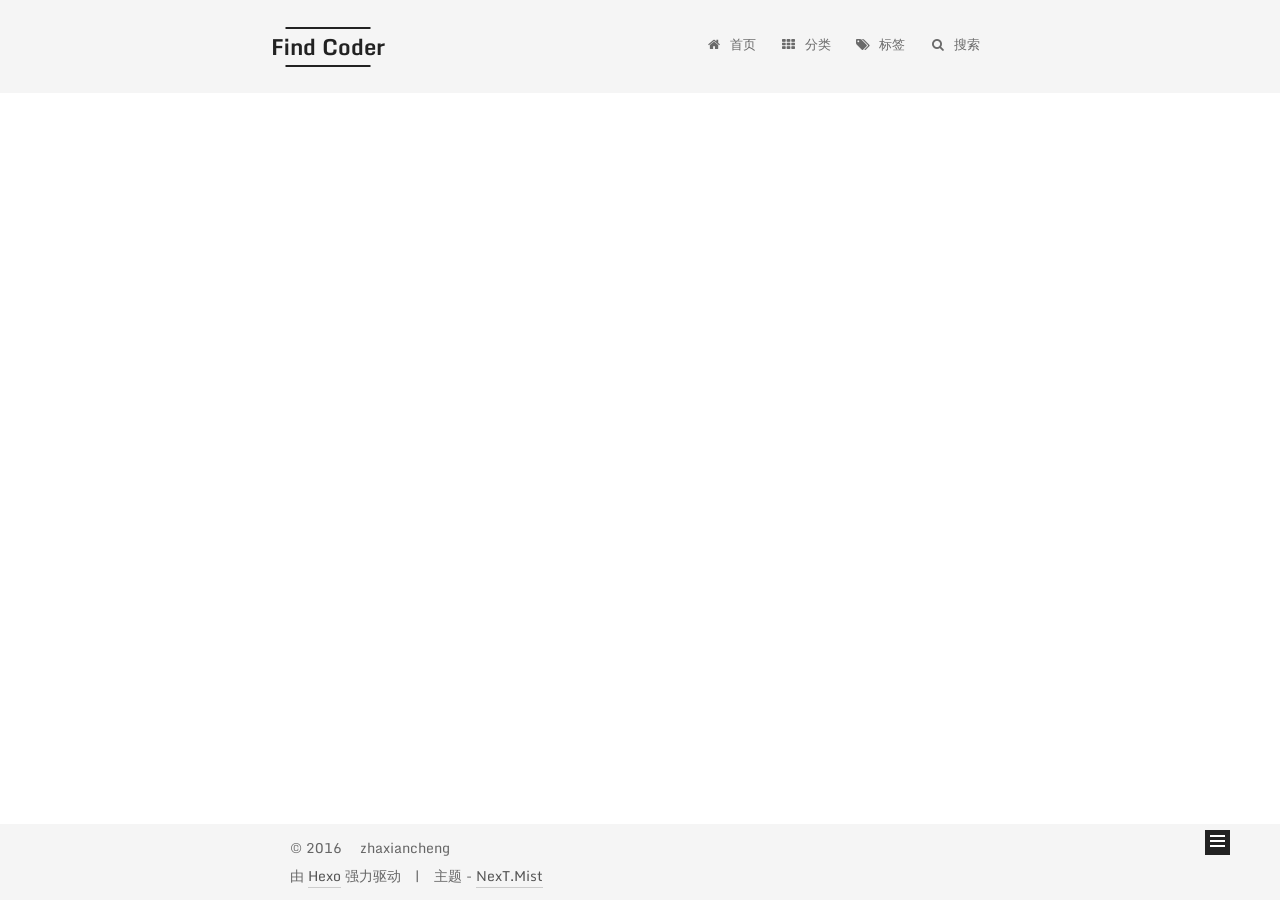
==== index.html @ 1c8a53e2 "Site updated: 2016-12-16 23:54:48" ====
<!doctype html>



  


<html class="theme-next mist use-motion" lang="zh-Hans">
<head>
  <meta charset="UTF-8"/>
<meta http-equiv="X-UA-Compatible" content="IE=edge" />
<meta name="viewport" content="width=device-width, initial-scale=1, maximum-scale=1"/>



<meta http-equiv="Cache-Control" content="no-transform" />
<meta http-equiv="Cache-Control" content="no-siteapp" />












  
  
  <link href="/lib/fancybox/source/jquery.fancybox.css?v=2.1.5" rel="stylesheet" type="text/css" />




  
  
  
  

  
    
    
  

  
    
      
    

    
  

  

  

  

  
    
    
    <link href="//fonts.googleapis.com/css?family=Monda:300,300italic,400,400italic,700,700italic|Roboto Slab:300,300italic,400,400italic,700,700italic&subset=latin,latin-ext" rel="stylesheet" type="text/css">
  






<link href="/lib/font-awesome/css/font-awesome.min.css?v=4.6.2" rel="stylesheet" type="text/css" />

<link href="/css/main.css?v=5.1.0" rel="stylesheet" type="text/css" />


  <meta name="keywords" content="Java, 技术博客,zhaxiancheng" />








  <link rel="shortcut icon" type="image/x-icon" href="/favicon.ico?v=5.1.0" />






<meta name="description" content="Java|Find Coder|技术栈|Java开发">
<meta property="og:type" content="website">
<meta property="og:title" content="Find Coder">
<meta property="og:url" content="http://zhaxiancheng.com/index.html">
<meta property="og:site_name" content="Find Coder">
<meta property="og:description" content="Java|Find Coder|技术栈|Java开发">
<meta name="twitter:card" content="summary">
<meta name="twitter:title" content="Find Coder">
<meta name="twitter:description" content="Java|Find Coder|技术栈|Java开发">



<script type="text/javascript" id="hexo.configurations">
  var NexT = window.NexT || {};
  var CONFIG = {
    root: '/',
    scheme: 'Mist',
    sidebar: {"position":"left","display":"post"},
    fancybox: true,
    motion: true,
    duoshuo: {
      userId: '0',
      author: '博主'
    },
    algolia: {
      applicationID: '',
      apiKey: '',
      indexName: '',
      hits: {"per_page":10},
      labels: {"input_placeholder":"Search for Posts","hits_empty":"We didn't find any results for the search: ${query}","hits_stats":"${hits} results found in ${time} ms"}
    }
  };
</script>







  <title> Find Coder </title>
</head>

<body itemscope itemtype="http://schema.org/WebPage" lang="zh-Hans">

  










  
  
    
  

  <div class="container one-collumn sidebar-position-left 
   page-home 
 ">
    <div class="headband"></div>

    <header id="header" class="header" itemscope itemtype="http://schema.org/WPHeader">
      <div class="header-inner"><div class="site-meta ">
  

  <div class="custom-logo-site-title">
    <a href="/"  class="brand" rel="start">
      <span class="logo-line-before"><i></i></span>
      <span class="site-title">Find Coder</span>
      <span class="logo-line-after"><i></i></span>
    </a>
  </div>
  <p class="site-subtitle"></p>
</div>

<div class="site-nav-toggle">
  <button>
    <span class="btn-bar"></span>
    <span class="btn-bar"></span>
    <span class="btn-bar"></span>
  </button>
</div>

<nav class="site-nav">
  

  
    <ul id="menu" class="menu">
      
        
        <li class="menu-item menu-item-home">
          <a href="/" rel="section">
            
              <i class="menu-item-icon fa fa-fw fa-home"></i> <br />
            
            首页
          </a>
        </li>
      
        
        <li class="menu-item menu-item-categories">
          <a href="/categories" rel="section">
            
              <i class="menu-item-icon fa fa-fw fa-th"></i> <br />
            
            分类
          </a>
        </li>
      
        
        <li class="menu-item menu-item-tags">
          <a href="/tags" rel="section">
            
              <i class="menu-item-icon fa fa-fw fa-tags"></i> <br />
            
            标签
          </a>
        </li>
      

      
        <li class="menu-item menu-item-search">
          
            <a href="javascript:;" class="popup-trigger">
          
            
              <i class="menu-item-icon fa fa-search fa-fw"></i> <br />
            
            搜索
          </a>
        </li>
      
    </ul>
  

  
    <div class="site-search">
      
  <div class="popup">
 <span class="search-icon fa fa-search"></span>
 <input type="text" id="local-search-input">
 <div id="local-search-result"></div>
 <span class="popup-btn-close">close</span>
</div>


    </div>
  
</nav>



 </div>
    </header>

    <main id="main" class="main">
      <div class="main-inner">
        <div class="content-wrap">
          <div id="content" class="content">
            
  <section id="posts" class="posts-expand">
    
      

  

  
  
  

  <article class="post post-type-normal " itemscope itemtype="http://schema.org/Article">
  <link itemprop="mainEntityOfPage" href="http://zhaxiancheng.com/2016/12/16/zookeeper实现和原理/">

  <span style="display:none" itemprop="author" itemscope itemtype="http://schema.org/Person">
    <meta itemprop="name" content="zhaxiancheng">
    <meta itemprop="description" content="">
    <meta itemprop="image" content="http://oht2mpr6s.bkt.clouddn.com/image/myself.png">
  </span>

  <span style="display:none" itemprop="publisher" itemscope itemtype="http://schema.org/Organization">
    <meta itemprop="name" content="Find Coder">
    <span style="display:none" itemprop="logo" itemscope itemtype="http://schema.org/ImageObject">
      <img style="display:none;" itemprop="url image" alt="Find Coder" src="">
    </span>
  </span>

    
      <header class="post-header">

        
        
          <h1 class="post-title" itemprop="name headline">
            
            
              
                
                <a class="post-title-link" href="/2016/12/16/zookeeper实现和原理/" itemprop="url">
                  zookeeper实现和原理
                </a>
              
            
          </h1>
        

        <div class="post-meta">
          <span class="post-time">
            
              <span class="post-meta-item-icon">
                <i class="fa fa-calendar-o"></i>
              </span>
              <span class="post-meta-item-text">发表于</span>
              <time title="Post created" itemprop="dateCreated datePublished" datetime="2016-12-16T16:12:44+08:00">
                2016-12-16
              </time>
            

            

            
          </span>

          
            <span class="post-category" >
              <span class="post-meta-divider">|</span>
              <span class="post-meta-item-icon">
                <i class="fa fa-folder-o"></i>
              </span>
              <span class="post-meta-item-text">分类于</span>
              
                <span itemprop="about" itemscope itemtype="http://schema.org/Thing">
                  <a href="/categories/Zookeeper/" itemprop="url" rel="index">
                    <span itemprop="name">Zookeeper</span>
                  </a>
                </span>

                
                
              
            </span>
          

          
            
              <span class="post-comments-count">
                <span class="post-meta-divider">|</span>
                <a href="/2016/12/16/zookeeper实现和原理/#comments" itemprop="discussionUrl">
                  <span class="post-comments-count ds-thread-count" data-thread-key="2016/12/16/zookeeper实现和原理/" itemprop="commentCount"></span>
                </a>
              </span>
            
          

          

          
          

          

          

        </div>
      </header>
    


    <div class="post-body" itemprop="articleBody">

      
      

      
        
          <font color='#9D9D9D' >分布式应用管理技术</font>
          <!--noindex-->
          <div class="post-more-link text-center">
            <a class="btn" href="/2016/12/16/zookeeper实现和原理/">
              阅读全文 &raquo;
            </a>
          </div>
          <!--/noindex-->
        
      
    </div>

    <div>
      
    </div>

    <div>
      
    </div>


    <footer class="post-footer">
      

      

      
      
        <div class="post-eof"></div>
      
    </footer>
  </article>


    
      

  

  
  
  

  <article class="post post-type-normal " itemscope itemtype="http://schema.org/Article">
  <link itemprop="mainEntityOfPage" href="http://zhaxiancheng.com/2016/12/15/个人技术栈/">

  <span style="display:none" itemprop="author" itemscope itemtype="http://schema.org/Person">
    <meta itemprop="name" content="zhaxiancheng">
    <meta itemprop="description" content="">
    <meta itemprop="image" content="http://oht2mpr6s.bkt.clouddn.com/image/myself.png">
  </span>

  <span style="display:none" itemprop="publisher" itemscope itemtype="http://schema.org/Organization">
    <meta itemprop="name" content="Find Coder">
    <span style="display:none" itemprop="logo" itemscope itemtype="http://schema.org/ImageObject">
      <img style="display:none;" itemprop="url image" alt="Find Coder" src="">
    </span>
  </span>

    
      <header class="post-header">

        
        
          <h1 class="post-title" itemprop="name headline">
            
            
              
                
                <a class="post-title-link" href="/2016/12/15/个人技术栈/" itemprop="url">
                  个人技术栈
                </a>
              
            
          </h1>
        

        <div class="post-meta">
          <span class="post-time">
            
              <span class="post-meta-item-icon">
                <i class="fa fa-calendar-o"></i>
              </span>
              <span class="post-meta-item-text">发表于</span>
              <time title="Post created" itemprop="dateCreated datePublished" datetime="2016-12-15T14:07:15+08:00">
                2016-12-15
              </time>
            

            

            
          </span>

          
            <span class="post-category" >
              <span class="post-meta-divider">|</span>
              <span class="post-meta-item-icon">
                <i class="fa fa-folder-o"></i>
              </span>
              <span class="post-meta-item-text">分类于</span>
              
                <span itemprop="about" itemscope itemtype="http://schema.org/Thing">
                  <a href="/categories/Java/" itemprop="url" rel="index">
                    <span itemprop="name">Java</span>
                  </a>
                </span>

                
                
              
            </span>
          

          
            
              <span class="post-comments-count">
                <span class="post-meta-divider">|</span>
                <a href="/2016/12/15/个人技术栈/#comments" itemprop="discussionUrl">
                  <span class="post-comments-count ds-thread-count" data-thread-key="2016/12/15/个人技术栈/" itemprop="commentCount"></span>
                </a>
              </span>
            
          

          

          
          

          

          

        </div>
      </header>
    


    <div class="post-body" itemprop="articleBody">

      
      

      
        
          <font color='#9D9D9D' >Java开发学习成长之路</font>
          <!--noindex-->
          <div class="post-more-link text-center">
            <a class="btn" href="/2016/12/15/个人技术栈/">
              阅读全文 &raquo;
            </a>
          </div>
          <!--/noindex-->
        
      
    </div>

    <div>
      
    </div>

    <div>
      
    </div>


    <footer class="post-footer">
      

      

      
      
        <div class="post-eof"></div>
      
    </footer>
  </article>


    
  </section>

  


          </div>
          


          

        </div>
        
          
  
  <div class="sidebar-toggle">
    <div class="sidebar-toggle-line-wrap">
      <span class="sidebar-toggle-line sidebar-toggle-line-first"></span>
      <span class="sidebar-toggle-line sidebar-toggle-line-middle"></span>
      <span class="sidebar-toggle-line sidebar-toggle-line-last"></span>
    </div>
  </div>

  <aside id="sidebar" class="sidebar">
    <div class="sidebar-inner">

      

      

      <section class="site-overview sidebar-panel sidebar-panel-active">
        <div class="site-author motion-element" itemprop="author" itemscope itemtype="http://schema.org/Person">
          <img class="site-author-image" itemprop="image"
               src="http://oht2mpr6s.bkt.clouddn.com/image/myself.png"
               alt="zhaxiancheng" />
          <p class="site-author-name" itemprop="name">zhaxiancheng</p>
          <p class="site-description motion-element" itemprop="description">Java|Find Coder|技术栈|Java开发</p>
        </div>
        <nav class="site-state motion-element">
          <div class="site-state-item site-state-posts">
            <a href="/">
              <span class="site-state-item-count">2</span>
              <span class="site-state-item-name">日志</span>
            </a>
          </div>

          
            <div class="site-state-item site-state-categories">
              <a href="/categories">
                <span class="site-state-item-count">2</span>
                <span class="site-state-item-name">分类</span>
              </a>
            </div>
          

          
            <div class="site-state-item site-state-tags">
              <a href="/tags">
                <span class="site-state-item-count">2</span>
                <span class="site-state-item-name">标签</span>
              </a>
            </div>
          

        </nav>

        

        <div class="links-of-author motion-element">
          
            
              <span class="links-of-author-item">
                <a href="https://github.com/" target="_blank" title="GitHub">
                  
                    <i class="fa fa-fw fa-github"></i>
                  
                  GitHub
                </a>
              </span>
            
              <span class="links-of-author-item">
                <a href="https://twitter.com/" target="_blank" title="Twitter">
                  
                    <i class="fa fa-fw fa-twitter"></i>
                  
                  Twitter
                </a>
              </span>
            
              <span class="links-of-author-item">
                <a href="http://weibo.com/" target="_blank" title="微博">
                  
                    <i class="fa fa-fw fa-globe"></i>
                  
                  微博
                </a>
              </span>
            
              <span class="links-of-author-item">
                <a href="http://www.zhihu.com" target="_blank" title="知乎">
                  
                    <i class="fa fa-fw fa-globe"></i>
                  
                  知乎
                </a>
              </span>
            
              <span class="links-of-author-item">
                <a href="http://www.zhibo8.cc/" target="_blank" title="直播吧">
                  
                    <i class="fa fa-fw fa-globe"></i>
                  
                  直播吧
                </a>
              </span>
            
          
        </div>

        
        

        
        
          <div class="links-of-blogroll motion-element links-of-blogroll-inline">
            <div class="links-of-blogroll-title">
              <i class="fa  fa-fw fa-globe"></i>
              友情链接
            </div>
            <ul class="links-of-blogroll-list">
              
                <li class="links-of-blogroll-item">
                  <a href="http://jm.taobao.org" title="淘宝中间件" target="_blank">淘宝中间件</a>
                </li>
              
                <li class="links-of-blogroll-item">
                  <a href="http://dubbo.io/User+Guide-zh.htm" title="dubbo中文手册" target="_blank">dubbo中文手册</a>
                </li>
              
                <li class="links-of-blogroll-item">
                  <a href="http://jinnianshilongnian.iteye.com/" title="开涛的博客" target="_blank">开涛的博客</a>
                </li>
              
                <li class="links-of-blogroll-item">
                  <a href="https://my.oschina.net/u/3088210" title="我的开源中国" target="_blank">我的开源中国</a>
                </li>
              
                <li class="links-of-blogroll-item">
                  <a href="https://timyang.net/" title="Tim杨" target="_blank">Tim杨</a>
                </li>
              
                <li class="links-of-blogroll-item">
                  <a href="http://shiyanjun.cn/" title="简单之美" target="_blank">简单之美</a>
                </li>
              
                <li class="links-of-blogroll-item">
                  <a href="https://github.com/zhaxiancheng" title="我的GitHub" target="_blank">我的GitHub</a>
                </li>
              
                <li class="links-of-blogroll-item">
                  <a href="http://le.im/" title="边老司机" target="_blank">边老司机</a>
                </li>
              
            </ul>
          </div>
        

        


      </section>

      

    </div>
  </aside>


        
      </div>
    </main>

    <footer id="footer" class="footer">
      <div class="footer-inner">
        <div class="copyright" >
  
  &copy; 
  <span itemprop="copyrightYear">2016</span>
  <span class="with-love">
    <i class="fa fa-"></i>
  </span>
  <span class="author" itemprop="copyrightHolder">zhaxiancheng</span>
</div>


<div class="powered-by">
  由 <a class="theme-link" href="https://hexo.io">Hexo</a> 强力驱动
</div>

<div class="theme-info">
  主题 -
  <a class="theme-link" href="https://github.com/iissnan/hexo-theme-next">
    NexT.Mist
  </a>
</div>


        

        
      </div>
    </footer>

    <div class="back-to-top">
      <i class="fa fa-arrow-up"></i>
    </div>
  </div>

  

<script type="text/javascript">
  if (Object.prototype.toString.call(window.Promise) !== '[object Function]') {
    window.Promise = null;
  }
</script>









  



  
  <script type="text/javascript" src="/lib/jquery/index.js?v=2.1.3"></script>

  
  <script type="text/javascript" src="/lib/fastclick/lib/fastclick.min.js?v=1.0.6"></script>

  
  <script type="text/javascript" src="/lib/jquery_lazyload/jquery.lazyload.js?v=1.9.7"></script>

  
  <script type="text/javascript" src="/lib/velocity/velocity.min.js?v=1.2.1"></script>

  
  <script type="text/javascript" src="/lib/velocity/velocity.ui.min.js?v=1.2.1"></script>

  
  <script type="text/javascript" src="/lib/fancybox/source/jquery.fancybox.pack.js?v=2.1.5"></script>


  


  <script type="text/javascript" src="/js/src/utils.js?v=5.1.0"></script>

  <script type="text/javascript" src="/js/src/motion.js?v=5.1.0"></script>



  
  

  

  


  <script type="text/javascript" src="/js/src/bootstrap.js?v=5.1.0"></script>



  

  
    
  

  <script type="text/javascript">
    var duoshuoQuery = {short_name:"zhaxiancheng"};
    (function() {
      var ds = document.createElement('script');
      ds.type = 'text/javascript';ds.async = true;
      ds.id = 'duoshuo-script';
      ds.src = (document.location.protocol == 'https:' ? 'https:' : 'http:') + '//static.duoshuo.com/embed.js';
      ds.charset = 'UTF-8';
      (document.getElementsByTagName('head')[0]
      || document.getElementsByTagName('body')[0]).appendChild(ds);
    })();
  </script>

  
    
    
    <script src="/lib/ua-parser-js/dist/ua-parser.min.js?v=0.7.9"></script>
    <script src="/js/src/hook-duoshuo.js"></script>
  








  
  
  <script type="text/javascript">
    // Popup Window;
    var isfetched = false;
    // Search DB path;
    var search_path = "search.xml";
    if (search_path.length == 0) {
      search_path = "search.xml";
    }
    var path = "/" + search_path;
    // monitor main search box;

    function proceedsearch() {
      $("body").append('<div class="popoverlay">').css('overflow', 'hidden');
      $('.popup').toggle();
    }
    // search function;
    var searchFunc = function(path, search_id, content_id) {
      'use strict';
      $.ajax({
        url: path,
        dataType: "xml",
        async: true,
        success: function( xmlResponse ) {
          // get the contents from search data
          isfetched = true;
          $('.popup').detach().appendTo('.header-inner');
          var datas = $( "entry", xmlResponse ).map(function() {
            return {
              title: $( "title", this ).text(),
              content: $("content",this).text(),
              url: $( "url" , this).text()
            };
          }).get();
          var $input = document.getElementById(search_id);
          var $resultContent = document.getElementById(content_id);
          $input.addEventListener('input', function(){
            var matchcounts = 0;
            var str='<ul class=\"search-result-list\">';
            var keywords = this.value.trim().toLowerCase().split(/[\s\-]+/);
            $resultContent.innerHTML = "";
            if (this.value.trim().length > 1) {
              // perform local searching
              datas.forEach(function(data) {
                var isMatch = false;
                var content_index = [];
                var data_title = data.title.trim().toLowerCase();
                var data_content = data.content.trim().replace(/<[^>]+>/g,"").toLowerCase();
                var data_url = decodeURIComponent(data.url);
                var index_title = -1;
                var index_content = -1;
                var first_occur = -1;
                // only match artiles with not empty titles and contents
                if(data_title != '') {
                  keywords.forEach(function(keyword, i) {
                    index_title = data_title.indexOf(keyword);
                    index_content = data_content.indexOf(keyword);
                    if( index_title >= 0 || index_content >= 0 ){
                      isMatch = true;
                      if (i == 0) {
                        first_occur = index_content;
                      }
                    }

                  });
                }
                // show search results
                if (isMatch) {
                  matchcounts += 1;
                  str += "<li><a href='"+ data_url +"' class='search-result-title'>"+ data_title +"</a>";
                  var content = data.content.trim().replace(/<[^>]+>/g,"");
                  if (first_occur >= 0) {
                    // cut out 100 characters
                    var start = first_occur - 20;
                    var end = first_occur + 80;
                    if(start < 0){
                      start = 0;
                    }
                    if(start == 0){
                      end = 50;
                    }
                    if(end > content.length){
                      end = content.length;
                    }
                    var match_content = content.substring(start, end);
                    // highlight all keywords
                    keywords.forEach(function(keyword){
                      var regS = new RegExp(keyword, "gi");
                      match_content = match_content.replace(regS, "<b class=\"search-keyword\">"+keyword+"</b>");
                    });

                    str += "<p class=\"search-result\">" + match_content +"...</p>"
                  }
                  str += "</li>";
                }
              })};
            str += "</ul>";
            if (matchcounts == 0) { str = '<div id="no-result"><i class="fa fa-frown-o fa-5x" /></div>' }
            if (keywords == "") { str = '<div id="no-result"><i class="fa fa-search fa-5x" /></div>' }
            $resultContent.innerHTML = str;
          });
          proceedsearch();
        }
      });}

    // handle and trigger popup window;
    $('.popup-trigger').click(function(e) {
      e.stopPropagation();
      if (isfetched == false) {
        searchFunc(path, 'local-search-input', 'local-search-result');
      } else {
        proceedsearch();
      };
    });

    $('.popup-btn-close').click(function(e){
      $('.popup').hide();
      $(".popoverlay").remove();
      $('body').css('overflow', '');
    });
    $('.popup').click(function(e){
      e.stopPropagation();
    });
  </script>


  

  

  

  


</body>
</html>
---- css/main.css ----
/* normalize.css v3.0.2 | MIT License | git.io/normalize */
html {
  font-family: sans-serif; /* 1 */
  -ms-text-size-adjust: 100%; /* 2 */
  -webkit-text-size-adjust: 100%; /* 2 */
}
body {
  margin: 0;
}
article,
aside,
details,
figcaption,
figure,
footer,
header,
hgroup,
main,
menu,
nav,
section,
summary {
  display: block;
}
audio,
canvas,
progress,
video {
  display: inline-block; /* 1 */
  vertical-align: baseline; /* 2 */
}
audio:not([controls]) {
  display: none;
  height: 0;
}
[hidden],
template {
  display: none;
}
a {
  background-color: transparent;
}
a:active,
a:hover {
  outline: 0;
}
abbr[title] {
  border-bottom: 1px dotted;
}
b,
strong {
  font-weight: bold;
}
dfn {
  font-style: italic;
}
h1 {
  font-size: 2em;
  margin: 0.67em 0;
}
mark {
  background: #ff0;
  color: #000;
}
small {
  font-size: 80%;
}
sub,
sup {
  font-size: 75%;
  line-height: 0;
  position: relative;
  vertical-align: baseline;
}
sup {
  top: -0.5em;
}
sub {
  bottom: -0.25em;
}
img {
  border: 0;
}
svg:not(:root) {
  overflow: hidden;
}
figure {
  margin: 1em 40px;
}
hr {
  -moz-box-sizing: content-box;
  box-sizing: content-box;
  height: 0;
}
pre {
  overflow: auto;
}
code,
kbd,
pre,
samp {
  font-family: monospace, monospace;
  font-size: 1em;
}
button,
input,
optgroup,
select,
textarea {
  color: inherit; /* 1 */
  font: inherit; /* 2 */
  margin: 0; /* 3 */
}
button {
  overflow: visible;
}
button,
select {
  text-transform: none;
}
button,
html input[type="button"],
input[type="reset"],
input[type="submit"] {
  -webkit-appearance: button; /* 2 */
  cursor: pointer; /* 3 */
}
button[disabled],
html input[disabled] {
  cursor: default;
}
button::-moz-focus-inner,
input::-moz-focus-inner {
  border: 0;
  padding: 0;
}
input {
  line-height: normal;
}
input[type="checkbox"],
input[type="radio"] {
  box-sizing: border-box; /* 1 */
  padding: 0; /* 2 */
}
input[type="number"]::-webkit-inner-spin-button,
input[type="number"]::-webkit-outer-spin-button {
  height: auto;
}
input[type="search"] {
  -webkit-appearance: textfield; /* 1 */
  -moz-box-sizing: content-box;
  -webkit-box-sizing: content-box; /* 2 */
  box-sizing: content-box;
}
input[type="search"]::-webkit-search-cancel-button,
input[type="search"]::-webkit-search-decoration {
  -webkit-appearance: none;
}
fieldset {
  border: 1px solid #c0c0c0;
  margin: 0 2px;
  padding: 0.35em 0.625em 0.75em;
}
legend {
  border: 0; /* 1 */
  padding: 0; /* 2 */
}
textarea {
  overflow: auto;
}
optgroup {
  font-weight: bold;
}
table {
  border-collapse: collapse;
  border-spacing: 0;
}
td,
th {
  padding: 0;
}
::selection {
  background: #262a30;
  color: #fff;
}
body {
  position: relative;
  font-family: 'Monda', "PingFang SC", "Microsoft YaHei", sans-serif;
  font-size: 14px;
  line-height: 2;
  color: #555;
  background: #fff;
}
@media (max-width: 767px) {
  body {
    padding-right: 0 !important;
  }
}
@media (min-width: 768px) and (max-width: 991px) {
  body {
    padding-right: 0 !important;
  }
}
@media (min-width: 1600px) {
  body {
    font-size: 16px;
  }
}
h1,
h2,
h3,
h4,
h5,
h6 {
  margin: 0;
  padding: 0;
  font-weight: bold;
  line-height: 1.5;
  font-family: 'Roboto Slab', 'Monda', "PingFang SC", "Microsoft YaHei", sans-serif;
}
h2,
h3,
h4,
h5,
h6 {
  margin: 20px 0 15px;
}
h1 {
  font-size: 24px;
}
@media (max-width: 767px) {
  h1 {
    font-size: 20px;
  }
}
h2 {
  font-size: 22px;
}
@media (max-width: 767px) {
  h2 {
    font-size: 18px;
  }
}
h3 {
  font-size: 20px;
}
@media (max-width: 767px) {
  h3 {
    font-size: 16px;
  }
}
h4 {
  font-size: 18px;
}
@media (max-width: 767px) {
  h4 {
    font-size: 14px;
  }
}
h5 {
  font-size: 16px;
}
@media (max-width: 767px) {
  h5 {
    font-size: 12px;
  }
}
h6 {
  font-size: 14px;
}
@media (max-width: 767px) {
  h6 {
    font-size: 10px;
  }
}
p {
  margin: 0 0 25px 0;
}
a {
  color: #555;
  text-decoration: none;
  border-bottom: 1px solid #999;
  word-wrap: break-word;
}
a:hover {
  color: #222;
  border-bottom-color: #222;
}
ul {
  list-style: none;
}
blockquote {
  margin: 0;
  padding: 0;
}
img {
  display: block;
  margin: auto;
  max-width: 100%;
  height: auto;
}
hr {
  margin: 40px 0;
  height: 3px;
  border: none;
  background-color: #ddd;
  background-image: repeating-linear-gradient(-45deg, #fff, #fff 4px, transparent 4px, transparent 8px);
}
blockquote {
  padding: 0 15px;
  color: #666;
  border-left: 4px solid #ddd;
}
blockquote cite::before {
  content: "-";
  padding: 0 5px;
}
dt {
  font-weight: 700;
}
dd {
  margin: 0;
  padding: 0;
}
.text-left {
  text-align: left;
}
.text-center {
  text-align: center;
}
.text-right {
  text-align: right;
}
.text-justify {
  text-align: justify;
}
.text-nowrap {
  white-space: nowrap;
}
.text-lowercase {
  text-transform: lowercase;
}
.text-uppercase {
  text-transform: uppercase;
}
.text-capitalize {
  text-transform: capitalize;
}
.center-block {
  display: block;
  margin-left: auto;
  margin-right: auto;
}
.clearfix:before,
.clearfix:after {
  content: " ";
  display: table;
}
.clearfix:after {
  clear: both;
}
.pullquote {
  width: 45%;
}
.pullquote.left {
  float: left;
  margin-left: 5px;
  margin-right: 10px;
}
.pullquote.right {
  float: right;
  margin-left: 10px;
  margin-right: 5px;
}
.affix.affix.affix {
  position: fixed;
}
.translation {
  margin-top: -20px;
  font-size: 14px;
  color: #999;
}
.scrollbar-measure {
  width: 100px;
  height: 100px;
  overflow: scroll;
  position: absolute;
  top: -9999px;
}
.use-motion .motion-element {
  opacity: 0;
}
#local-search-input {
  padding: 3px;
  border: none;
  text-indent: 14px;
  border-radius: 0;
  width: 140px;
  outline: none;
  border-bottom: 1px solid #999;
  background: inherit;
  opacity: 0.5;
}
#local-search-input:focus {
  opacity: 1;
}
.search-icon {
  position: absolute;
  top: 9px;
}
table {
  margin: 20px 0;
  width: 100%;
  border-collapse: collapse;
  border-spacing: 0;
  border: 1px solid #ddd;
  font-size: 14px;
  table-layout: fixed;
  word-wrap: break-all;
}
table>tbody>tr:nth-of-type(odd) {
  background-color: #f9f9f9;
}
table>tbody>tr:hover {
  background-color: #f5f5f5;
}
caption,
th,
td {
  padding: 8px;
  text-align: left;
  vertical-align: middle;
  font-weight: normal;
}
th,
td {
  border-bottom: 3px solid #ddd;
  border-right: 1px solid #eee;
}
th {
  padding-bottom: 10px;
  font-weight: 700;
}
td {
  border-bottom-width: 1px;
}
html,
body {
  height: 100%;
}
.container {
  position: relative;
  min-height: 100%;
}
.header-inner {
  margin: 0 auto;
  padding: 100px 0 70px;
  width: 700px;
}
@media (min-width: 1600px) {
  .container .header-inner {
    width: 900px;
  }
}
.main {
  padding-bottom: 150px;
}
.main-inner {
  margin: 0 auto;
  width: 700px;
}
@media (min-width: 1600px) {
  .container .main-inner {
    width: 900px;
  }
}
.footer {
  position: absolute;
  left: 0;
  bottom: 0;
  width: 100%;
  min-height: 50px;
}
.footer-inner {
  box-sizing: border-box;
  margin: 20px auto;
  width: 700px;
}
@media (min-width: 1600px) {
  .container .footer-inner {
    width: 900px;
  }
}
pre,
.highlight {
  overflow: auto;
  margin: 20px 0;
  padding: 0;
  font-size: 13px;
  color: #ccc;
  background: #2d2d2d;
  line-height: 1.6;
}
pre,
code {
  font-family: consolas, Menlo, "PingFang SC", "Microsoft YaHei", monospace;
}
code {
  padding: 2px 4px;
  word-wrap: break-word;
  color: #ccc;
  background: #2d2d2d;
  border-radius: 3px;
  font-size: 13px;
}
pre code {
  padding: 0;
  color: #ccc;
  background: none;
  text-shadow: none;
}
.highlight {
  border-radius: 1px;
}
.highlight pre {
  border: none;
  margin: 0;
  padding: 10px 0;
}
.highlight table {
  margin: 0;
  width: auto;
  border: none;
}
.highlight td {
  border: none;
  padding: 0;
}
.highlight figcaption {
  font-size: 1em;
  color: #ccc;
  line-height: 1em;
  margin-bottom: 1em;
}
.highlight figcaption:before,
.highlight figcaption:after {
  content: " ";
  display: table;
}
.highlight figcaption:after {
  clear: both;
}
.highlight figcaption a {
  float: right;
  color: #ccc;
}
.highlight figcaption a:hover {
  border-bottom-color: #ccc;
}
.highlight .gutter pre {
  padding-left: 10px;
  padding-right: 10px;
  color: #999;
  text-align: right;
  background-color: #1b1b1b;
}
.highlight .code pre {
  padding-left: 10px;
  padding-right: 10px;
  background-color: #2d2d2d;
}
.highlight .line {
  height: 20px;
}
.gutter {
  -webkit-user-select: none;
  -moz-user-select: none;
  -ms-user-select: none;
  user-select: none;
}
.gist table {
  width: auto;
}
.gist table td {
  border: none;
}
pre .deletion {
  background: #008000;
}
pre .addition {
  background: #800000;
}
pre .meta {
  color: #c9c;
}
pre .comment {
  color: #999;
}
pre .variable,
pre .attribute,
pre .tag,
pre .regexp,
pre .ruby .constant,
pre .xml .tag .title,
pre .xml .pi,
pre .xml .doctype,
pre .html .doctype,
pre .css .id,
pre .css .class,
pre .css .pseudo {
  color: #f2777a;
}
pre .number,
pre .preprocessor,
pre .built_in,
pre .literal,
pre .params,
pre .constant,
pre .command {
  color: #f99157;
}
pre .ruby .class .title,
pre .css .rules .attribute,
pre .string,
pre .value,
pre .inheritance,
pre .header,
pre .ruby .symbol,
pre .xml .cdata,
pre .special,
pre .number,
pre .formula {
  color: #9c9;
}
pre .title,
pre .css .hexcolor {
  color: #6cc;
}
pre .function,
pre .python .decorator,
pre .python .title,
pre .ruby .function .title,
pre .ruby .title .keyword,
pre .perl .sub,
pre .javascript .title,
pre .coffeescript .title {
  color: #69c;
}
pre .keyword,
pre .javascript .function {
  color: #c9c;
}
.full-image.full-image.full-image {
  border: none;
  max-width: 100%;
  width: auto;
  margin: 20px auto;
}
@media (min-width: 992px) {
  .full-image.full-image.full-image {
    max-width: none;
    width: 126%;
    margin: 0 -13%;
  }
}
.blockquote-center,
.page-home .post-type-quote blockquote,
.page-post-detail .post-type-quote blockquote {
  position: relative;
  margin: 40px 0;
  padding: 0;
  border-left: none;
  text-align: center;
}
.blockquote-center::before,
.page-home .post-type-quote blockquote::before,
.page-post-detail .post-type-quote blockquote::before,
.blockquote-center::after,
.page-home .post-type-quote blockquote::after,
.page-post-detail .post-type-quote blockquote::after {
  position: absolute;
  content: ' ';
  display: block;
  width: 100%;
  height: 24px;
  opacity: 0.2;
  background-repeat: no-repeat;
  background-position: 0 -6px;
  background-size: 22px 22px;
}
.blockquote-center::before,
.page-home .post-type-quote blockquote::before,
.page-post-detail .post-type-quote blockquote::before {
  top: -20px;
  background-image: url("../images/quote-l.svg");
  border-top: 1px solid #ccc;
}
.blockquote-center::after,
.page-home .post-type-quote blockquote::after,
.page-post-detail .post-type-quote blockquote::after {
  bottom: -20px;
  background-image: url("../images/quote-r.svg");
  border-bottom: 1px solid #ccc;
  background-position: 100% 8px;
}
.blockquote-center p,
.page-home .post-type-quote blockquote p,
.page-post-detail .post-type-quote blockquote p,
.blockquote-center div,
.page-home .post-type-quote blockquote div,
.page-post-detail .post-type-quote blockquote div {
  text-align: center;
}
.post .post-body .group-picture img {
  box-sizing: border-box;
  padding: 0 3px;
  border: none;
}
.post .group-picture-row {
  overflow: hidden;
  margin-top: 6px;
}
.post .group-picture-row:first-child {
  margin-top: 0;
}
.post .group-picture-column {
  float: left;
}
.page-post-detail .post-body .group-picture-column {
  float: none;
  margin-top: 10px;
  width: auto !important;
}
.page-post-detail .post-body .group-picture-column img {
  margin: 0 auto;
}
.page-archive .group-picture-container {
  overflow: hidden;
}
.page-archive .group-picture-row {
  float: left;
}
.page-archive .group-picture-row:first-child {
  margin-top: 6px;
}
.page-archive .group-picture-column {
  max-width: 150px;
  max-height: 150px;
}
.note {
  padding: 20px;
  margin: 20px 0;
  border: 1px solid #eee;
  border-left-width: 5px;
  border-radius: 3px;
}
.note h2,
.note h3,
.note h4,
.note h5,
.note h6 {
  margin-top: 0;
  margin-bottom: 5px;
}
.note p:last-child {
  margin-bottom: 0;
}
.note code {
  border-radius: 3px;
}
.note+.note {
  margin-top: -5px;
}
.default {
  border-left-color: #777;
}
.default h2,
.default h3,
.default h4,
.default h5,
.default h6 {
  color: #777;
}
.primary {
  border-left-color: #428bca;
}
.primary h2,
.primary h3,
.primary h4,
.primary h5,
.primary h6 {
  color: #428bca;
}
.success {
  border-left-color: #5cb85c;
}
.success h2,
.success h3,
.success h4,
.success h5,
.success h6 {
  color: #5cb85c;
}
.danger {
  border-left-color: #d9534f;
}
.danger h2,
.danger h3,
.danger h4,
.danger h5,
.danger h6 {
  color: #d9534f;
}
.warning {
  border-left-color: #f0ad4e;
}
.warning h2,
.warning h3,
.warning h4,
.warning h5,
.warning h6 {
  color: #f0ad4e;
}
.info {
  border-left-color: #5bc0de;
}
.info h2,
.info h3,
.info h4,
.info h5,
.info h6 {
  color: #5bc0de;
}
.btn {
  display: inline-block;
  padding: 0 20px;
  font-size: 14px;
  color: #fff;
  background: #222;
  border: 2px solid #222;
  text-decoration: none;
  border-radius: 0;
  transition-property: background-color;
  transition-duration: 0.2s;
  transition-timing-function: ease-in-out;
  transition-delay: 0s;
}
.btn:hover,
.post-more-link .btn:hover {
  border-color: #222;
  color: #222;
  background: #fff;
}
.btn-bar {
  display: block;
  width: 22px;
  height: 2px;
  background: #555;
  border-radius: 1px;
}
.btn-bar+.btn-bar {
  margin-top: 4px;
}
.pagination {
  margin: 120px 0 40px;
  text-align: center;
  border-top: 1px solid #eee;
}
.page-number-basic,
.pagination .prev,
.pagination .next,
.pagination .page-number,
.pagination .space {
  display: inline-block;
  position: relative;
  top: -1px;
  margin: 0 10px;
  padding: 0 10px;
  line-height: 30px;
}
@media (max-width: 767px) {
  .page-number-basic,
  .pagination .prev,
  .pagination .next,
  .pagination .page-number,
  .pagination .space {
    margin: 0 5px;
  }
}
.pagination .prev,
.pagination .next,
.pagination .page-number {
  border-bottom: 0;
  border-top: 1px solid #eee;
  transition-property: border-color;
  transition-duration: 0.2s;
  transition-timing-function: ease-in-out;
  transition-delay: 0s;
}
.pagination .prev:hover,
.pagination .next:hover,
.pagination .page-number:hover {
  border-top-color: #222;
}
.pagination .space {
  padding: 0;
  margin: 0;
}
.pagination .prev {
  margin-left: 0;
}
.pagination .next {
  margin-right: 0;
}
.pagination .page-number.current {
  color: #fff;
  background: #ccc;
  border-top-color: #ccc;
}
@media (max-width: 767px) {
  .pagination {
    border-top: none;
  }
  .pagination .prev,
  .pagination .next,
  .pagination .page-number {
    margin-bottom: 10px;
    border-top: 0;
    border-bottom: 1px solid #eee;
  }
  .pagination .prev:hover,
  .pagination .next:hover,
  .pagination .page-number:hover {
    border-bottom-color: #222;
  }
}
.comments {
  margin: 60px 20px 0;
}
.tag-cloud {
  text-align: center;
}
.tag-cloud a {
  display: inline-block;
  margin: 10px;
}
.back-to-top {
  box-sizing: border-box;
  position: fixed;
  bottom: -100px;
  right: 50px;
  z-index: 1050;
  padding: 0 6px;
  width: 25px;
  background: #222;
  font-size: 12px;
  opacity: 1;
  color: #fff;
  cursor: pointer;
  text-align: center;
  -webkit-transform: translateZ(0);
  transition-property: bottom;
  transition-duration: 0.2s;
  transition-timing-function: ease-in-out;
  transition-delay: 0s;
}
@media (max-width: 767px) {
  .back-to-top {
    display: none;
  }
}
@media (min-width: 768px) and (max-width: 991px) {
  .back-to-top {
    display: none;
  }
}
.back-to-top.back-to-top-on {
  bottom: 19px;
}
.header {
  background: #fff;
}
.header-inner {
  position: relative;
}
.headband {
  height: 3px;
  background: #222;
}
.site-meta {
  margin: 0;
  text-align: left;
}
@media (max-width: 767px) {
  .site-meta {
    text-align: center;
  }
}
.brand {
  position: relative;
  display: inline-block;
  padding: 0 40px;
  color: #222;
  background: #222;
  border-bottom: none;
}
.brand:hover {
  color: #222;
}
.logo {
  display: inline-block;
  margin-right: 5px;
  line-height: 36px;
  vertical-align: top;
}
.site-title {
  display: inline-block;
  vertical-align: top;
  line-height: 36px;
  font-size: 28px;
  font-weight: normal;
  font-family: 'Monda', "PingFang SC", "Microsoft YaHei", sans-serif;
}
.site-subtitle {
  margin-top: 10px;
  font-size: 13px;
  color: #999;
}
.use-motion .brand {
  opacity: 0;
}
.use-motion .logo,
.use-motion .site-title,
.use-motion .site-subtitle {
  opacity: 0;
  position: relative;
  top: -10px;
}
.site-nav-toggle {
  display: none;
  position: absolute;
  top: 10px;
  left: 10px;
}
@media (max-width: 767px) {
  .site-nav-toggle {
    display: block;
  }
}
.site-nav-toggle button {
  margin-top: 2px;
  padding: 9px 10px;
  background: transparent;
  border: none;
}
@media (max-width: 767px) {
  .site-nav {
    display: none;
    margin: 0 -10px;
    padding: 0 10px;
    clear: both;
    border-top: 1px solid #ddd;
  }
}
@media (min-width: 768px) and (max-width: 991px) {
  .site-nav {
    display: block !important;
  }
}
@media (min-width: 992px) {
  .site-nav {
    display: block !important;
  }
}
.menu {
  margin-top: 20px;
  padding-left: 0;
  text-align: center;
}
.menu .menu-item {
  display: inline-block;
  margin: 0 10px;
}
@media screen and (max-width: 767px) {
  .menu .menu-item {
    margin-top: 10px;
  }
}
.menu .menu-item a {
  display: block;
  font-size: 13px;
  text-transform: capitalize;
  line-height: inherit;
  border-bottom: 1px solid transparent;
  transition-property: border-color;
  transition-duration: 0.2s;
  transition-timing-function: ease-in-out;
  transition-delay: 0s;
}
.menu .menu-item a:hover {
  border-bottom-color: #222;
}
.menu .menu-item .fa {
  margin-right: 5px;
}
.use-motion .menu-item {
  opacity: 0;
}
.post-body {
  font-family: 'Monda', "PingFang SC", "Microsoft YaHei", sans-serif;
}
@media (max-width: 767px) {
  .post-body {
    word-break: break-word;
  }
}
.post-body .fancybox img {
  display: block !important;
  margin: 0 auto;
  cursor: pointer;
  cursor: zoom-in;
  cursor: -webkit-zoom-in;
}
.post-body .image-caption,
.post-body .figure .caption {
  margin: 10px auto 15px;
  text-align: center;
  font-size: 14px;
  color: #999;
  font-weight: bold;
  line-height: 1;
}
.post-sticky-flag {
  display: inline-block;
  font-size: 16px;
  -ms-transform: rotate(30deg);
  -webkit-transform: rotate(30deg);
  -moz-transform: rotate(30deg);
  -ms-transform: rotate(30deg);
  -o-transform: rotate(30deg);
  transform: rotate(30deg);
}
.posts-expand {
  padding-top: 40px;
}
@media (max-width: 767px) {
  .posts-expand {
    margin: 0 20px;
  }
  .post-body pre,
  .post-body .highlight {
    padding: 10px;
  }
  .post-body pre .gutter pre,
  .post-body .highlight .gutter pre {
    padding-right: 10px;
  }
}
@media (min-width: 992px) {
  .posts-expand .post-body {
    text-align: justify;
  }
}
.posts-expand .post-body h2,
.posts-expand .post-body h3,
.posts-expand .post-body h4,
.posts-expand .post-body h5,
.posts-expand .post-body h6 {
  padding-top: 10px;
}
.posts-expand .post-body h2 .header-anchor,
.posts-expand .post-body h3 .header-anchor,
.posts-expand .post-body h4 .header-anchor,
.posts-expand .post-body h5 .header-anchor,
.posts-expand .post-body h6 .header-anchor {
  float: right;
  margin-left: 10px;
  color: #ccc;
  border-bottom-style: none;
  visibility: hidden;
}
.posts-expand .post-body h2 .header-anchor:hover,
.posts-expand .post-body h3 .header-anchor:hover,
.posts-expand .post-body h4 .header-anchor:hover,
.posts-expand .post-body h5 .header-anchor:hover,
.posts-expand .post-body h6 .header-anchor:hover {
  color: inherit;
}
.posts-expand .post-body h2:hover .header-anchor,
.posts-expand .post-body h3:hover .header-anchor,
.posts-expand .post-body h4:hover .header-anchor,
.posts-expand .post-body h5:hover .header-anchor,
.posts-expand .post-body h6:hover .header-anchor {
  visibility: visible;
}
.posts-expand .post-body ul li {
  list-style: circle;
}
.posts-expand .post-body img {
  box-sizing: border-box;
  margin: auto;
  padding: 3px;
  border: 1px solid #ddd;
}
.posts-expand .fancybox img {
  margin: 0 auto;
}
@media (max-width: 767px) {
  .posts-collapse {
    margin: 0 20px;
  }
  .posts-collapse .post-title,
  .posts-collapse .post-meta {
    display: block;
    width: auto;
    text-align: left;
  }
}
.posts-collapse {
  position: relative;
  z-index: 1010;
  margin-left: 0;
}
.posts-collapse::after {
  content: " ";
  position: absolute;
  top: 20px;
  left: 0;
  margin-left: -2px;
  width: 4px;
  height: 100%;
  background: #f5f5f5;
  z-index: -1;
}
@media (max-width: 767px) {
  .posts-collapse {
    margin: 0 20px;
  }
}
.posts-collapse .collection-title {
  position: relative;
  margin: 60px 0;
}
.posts-collapse .collection-title h2 {
  margin-left: 20px;
}
.posts-collapse .collection-title small {
  color: #bbb;
}
.posts-collapse .collection-title::before {
  content: " ";
  position: absolute;
  left: 0;
  top: 50%;
  margin-left: -4px;
  margin-top: -4px;
  width: 8px;
  height: 8px;
  background: #bbb;
  border-radius: 50%;
}
.posts-collapse .post {
  margin: 30px 0;
}
.posts-collapse .post-header {
  position: relative;
  transition-duration: 0.2s;
  transition-timing-function: ease-in-out;
  transition-delay: 0s;
  transition-property: border;
  border-bottom: 1px dashed #ccc;
}
.posts-collapse .post-header::before {
  content: " ";
  position: absolute;
  left: 0;
  top: 12px;
  width: 6px;
  height: 6px;
  margin-left: -4px;
  background: #bbb;
  border-radius: 50%;
  border: 1px solid #fff;
  transition-duration: 0.2s;
  transition-timing-function: ease-in-out;
  transition-delay: 0s;
  transition-property: background;
}
.posts-collapse .post-header:hover {
  border-bottom-color: #666;
}
.posts-collapse .post-header:hover::before {
  background: #222;
}
.posts-collapse .post-meta {
  position: absolute;
  font-size: 12px;
  left: 20px;
  top: 5px;
}
.posts-collapse .post-comments-count {
  display: none;
}
.posts-collapse .post-title {
  margin-left: 60px;
  font-size: 16px;
  font-weight: normal;
  line-height: inherit;
}
.posts-collapse .post-title::after {
  margin-left: 3px;
  opacity: 0.6;
}
.posts-collapse .post-title a {
  color: #666;
  border-bottom: none;
}
.page-home .post-type-quote .post-header,
.page-post-detail .post-type-quote .post-header,
.page-home .post-type-quote .post-tags,
.page-post-detail .post-type-quote .post-tags {
  display: none;
}
.posts-expand .post-title {
  font-size: 26px;
  text-align: center;
  word-break: break-word;
  font-weight: 400;
}
@media (max-width: 767px) {
  .posts-expand .post-title {
    font-size: 22px;
  }
}
.posts-expand .post-title-link {
  display: inline-block;
  position: relative;
  color: #555;
  border-bottom: none;
  line-height: 1.2;
  vertical-align: top;
}
.posts-expand .post-title-link::before {
  content: "";
  position: absolute;
  width: 100%;
  height: 2px;
  bottom: 0;
  left: 0;
  background-color: #000;
  visibility: hidden;
  -webkit-transform: scaleX(0);
  -moz-transform: scaleX(0);
  -ms-transform: scaleX(0);
  -o-transform: scaleX(0);
  transform: scaleX(0);
  transition-duration: 0.2s;
  transition-timing-function: ease-in-out;
  transition-delay: 0s;
}
.posts-expand .post-title-link:hover::before {
  visibility: visible;
  -webkit-transform: scaleX(1);
  -moz-transform: scaleX(1);
  -ms-transform: scaleX(1);
  -o-transform: scaleX(1);
  transform: scaleX(1);
}
.posts-expand .post-title-link .fa {
  font-size: 16px;
}
.posts-expand .post-meta {
  margin: 3px 0 60px 0;
  color: #999;
  font-family: 'Monda', "PingFang SC", "Microsoft YaHei", sans-serif;
  font-size: 12px;
  text-align: center;
}
.posts-expand .post-meta .post-category-list {
  display: inline-block;
  margin: 0;
  padding: 3px;
}
.posts-expand .post-meta .post-category-list-link {
  color: #999;
}
.posts-expand .post-meta .post-description {
  font-size: 14px;
  margin-top: 2px;
}
.post-meta-divider {
  margin: 0 0.5em;
}
.post-meta-item-icon {
  margin-right: 3px;
}
@media (min-width: 768px) and (max-width: 991px) {
  .post-meta-item-icon {
    display: inline-block;
  }
}
@media (max-width: 767px) {
  .post-meta-item-icon {
    display: inline-block;
  }
}
@media (min-width: 768px) and (max-width: 991px) {
  .post-meta-item-text {
    display: none;
  }
}
@media (max-width: 767px) {
  .post-meta-item-text {
    display: none;
  }
}
@media (max-width: 767px) {
  .posts-expand .post-comments-count {
    display: none;
  }
}
.post-more-link {
  margin-top: 50px;
}
.post-more-link .btn {
  color: #555;
  font-size: 14px;
  background: transparent;
  border-radius: 0;
  line-height: 2;
}
.posts-expand .post-tags {
  margin-top: 40px;
  text-align: center;
}
.posts-expand .post-tags a {
  display: inline-block;
  margin-right: 10px;
  font-size: 13px;
}
.post-nav {
  display: table;
  margin-top: 60px;
  width: 100%;
  border-top: 1px solid #eee;
}
.post-nav-divider {
  display: table-cell;
  width: 10%;
}
.post-nav-item {
  display: table-cell;
  padding: 10px 0 0 0;
  width: 45%;
  vertical-align: top;
}
.post-nav-item a {
  position: relative;
  display: block;
  line-height: 25px;
  font-size: 14px;
  color: #555;
  border-bottom: none;
}
.post-nav-item a:hover {
  color: #222;
  border-bottom: none;
}
.post-nav-item a:active {
  top: 2px;
}
.post-nav-item .fa {
  position: absolute;
  top: 8px;
  left: 0;
  font-size: 12px;
}
.post-nav-next a {
  padding-left: 15px;
}
.post-nav-prev {
  text-align: right;
}
.post-nav-prev a {
  padding-right: 15px;
}
.post-nav-prev .fa {
  right: 0;
  left: auto;
}
.posts-expand .post-eof {
  display: block;
  margin: 80px auto 60px;
  width: 8%;
  height: 1px;
  background: #ccc;
  text-align: center;
}
.post:last-child .post-eof.post-eof.post-eof {
  display: none;
}
.post-gallery {
  display: table;
  table-layout: fixed;
  width: 100%;
  border-collapse: separate;
}
.post-gallery-row {
  display: table-row;
}
.post-gallery .post-gallery-img {
  display: table-cell;
  text-align: center;
  vertical-align: middle;
  border: none;
}
.post-gallery .post-gallery-img img {
  max-width: 100%;
  max-height: 100%;
  border: none;
}
.fancybox-close,
.fancybox-close:hover {
  border: none;
}
.sidebar {
  position: fixed;
  right: 0;
  top: 0;
  bottom: 0;
  width: 0;
  z-index: 1040;
  box-shadow: inset 0 2px 6px #000;
  background: #222;
  -webkit-transform: translateZ(0);
}
.sidebar a {
  color: #999;
  border-bottom-color: #555;
}
.sidebar a:hover {
  color: #eee;
}
@media (min-width: 768px) and (max-width: 991px) {
  .sidebar {
    display: none !important;
  }
}
@media (max-width: 767px) {
  .sidebar {
    display: none !important;
  }
}
.sidebar-inner {
  position: relative;
  padding: 20px 10px;
  color: #999;
  text-align: center;
}
.sidebar-toggle {
  position: fixed;
  right: 50px;
  bottom: 45px;
  width: 15px;
  height: 15px;
  padding: 5px;
  background: #222;
  line-height: 0;
  z-index: 1050;
  cursor: pointer;
  -webkit-transform: translateZ(0);
}
@media (min-width: 768px) and (max-width: 991px) {
  .sidebar-toggle {
    display: none;
  }
}
@media (max-width: 767px) {
  .sidebar-toggle {
    display: none;
  }
}
.sidebar-toggle-line {
  position: relative;
  display: inline-block;
  vertical-align: top;
  height: 2px;
  width: 100%;
  background: #fff;
  margin-top: 3px;
}
.sidebar-toggle-line:first-child {
  margin-top: 0;
}
.site-author-image {
  display: block;
  margin: 0 auto;
  padding: 2px;
  max-width: 96px;
  height: auto;
  border: 2px solid #333;
}
.site-author-name {
  margin: 5px 0 0;
  text-align: center;
  color: #f5f5f5;
  font-weight: normal;
}
.site-description {
  margin-top: 5px;
  text-align: center;
  font-size: 14px;
  color: #999;
}
.site-state {
  overflow: hidden;
  line-height: 1.4;
  white-space: nowrap;
  text-align: center;
}
.site-state-item {
  display: inline-block;
  padding: 0 15px;
  border-left: 1px solid #333;
}
.site-state-item:first-child {
  border-left: none;
}
.site-state-item a {
  border-bottom: none;
}
.site-state-item-count {
  display: block;
  text-align: center;
  color: inherit;
  font-weight: 600;
  font-size: 18px;
}
.site-state-item-name {
  font-size: 13px;
  color: inherit;
}
.feed-link {
  margin-top: 20px;
}
.feed-link a {
  display: inline-block;
  padding: 0 15px;
  color: #fc6423;
  border: 1px solid #fc6423;
  border-radius: 4px;
}
.feed-link a i {
  color: #fc6423;
  font-size: 14px;
}
.feed-link a:hover {
  color: #fff;
  background: #fc6423;
}
.feed-link a:hover i {
  color: #fff;
}
.links-of-author {
  margin-top: 20px;
}
.links-of-author a {
  display: inline-block;
  vertical-align: middle;
  margin-right: 10px;
  margin-bottom: 10px;
  border-bottom-color: #555;
  font-size: 13px;
}
.links-of-author a:before {
  display: inline-block;
  vertical-align: middle;
  margin-right: 3px;
  content: " ";
  width: 4px;
  height: 4px;
  border-radius: 50%;
  background: #d2676f;
}
.links-of-blogroll {
  font-size: 13px;
}
.links-of-blogroll-title {
  margin-top: 20px;
  font-size: 14px;
  font-weight: 600;
}
.links-of-blogroll-list {
  margin: 0;
  padding: 0;
}
.links-of-blogroll-item {
  padding: 2px 10px;
}
.sidebar-nav {
  margin: 0 0 20px;
  padding-left: 0;
}
.sidebar-nav li {
  display: inline-block;
  cursor: pointer;
  border-bottom: 1px solid transparent;
  font-size: 14px;
  color: #555;
}
.sidebar-nav li:hover {
  color: #f5f5f5;
}
.page-post-detail .sidebar-nav-toc {
  padding: 0 5px;
}
.page-post-detail .sidebar-nav-overview {
  margin-left: 10px;
}
.sidebar-nav .sidebar-nav-active {
  color: #87daff;
  border-bottom-color: #87daff;
}
.sidebar-nav .sidebar-nav-active:hover {
  color: #87daff;
}
.sidebar-panel {
  display: none;
}
.sidebar-panel-active {
  display: block;
}
.post-toc-empty {
  font-size: 14px;
  color: #666;
}
.post-toc-wrap {
  overflow: hidden;
}
.post-toc {
  overflow: auto;
}
.post-toc ol {
  margin: 0;
  padding: 0 2px 5px 10px;
  text-align: left;
  list-style: none;
  font-size: 14px;
}
.post-toc ol > ol {
  padding-left: 0;
}
.post-toc ol a {
  transition-duration: 0.2s;
  transition-timing-function: ease-in-out;
  transition-delay: 0s;
  transition-property: all;
  color: #999;
  border-bottom-color: #555;
}
.post-toc ol a:hover {
  color: #ccc;
  border-bottom-color: #ccc;
}
.post-toc .nav-item {
  overflow: hidden;
  text-overflow: ellipsis;
  white-space: nowrap;
  line-height: 1.8;
}
.post-toc .nav .nav-child {
  display: none;
}
.post-toc .nav .active > .nav-child {
  display: block;
}
.post-toc .nav .active-current > .nav-child {
  display: block;
}
.post-toc .nav .active-current > .nav-child > .nav-item {
  display: block;
}
.post-toc .nav .active > a {
  color: #87daff;
  border-bottom-color: #87daff;
}
.post-toc .nav .active-current > a {
  color: #87daff;
}
.post-toc .nav .active-current > a:hover {
  color: #87daff;
}
.footer {
  font-size: 14px;
  color: #999;
}
.footer img {
  border: none;
}
.footer-inner {
  text-align: center;
}
.with-love {
  display: inline-block;
  margin: 0 5px;
}
.powered-by,
.theme-info {
  display: inline-block;
}
.powered-by {
  margin-right: 10px;
}
.powered-by::after {
  content: "|";
  padding-left: 10px;
}
.cc-license {
  margin-top: 10px;
  text-align: center;
}
.cc-license .cc-opacity {
  opacity: 0.7;
  border-bottom: none;
}
.cc-license .cc-opacity:hover {
  opacity: 0.9;
}
.cc-license img {
  display: inline-block;
}
.theme-next #ds-thread #ds-reset {
  color: #555;
}
.theme-next #ds-thread #ds-reset .ds-replybox {
  margin-bottom: 30px;
}
.theme-next #ds-thread #ds-reset .ds-replybox .ds-avatar,
.theme-next #ds-reset .ds-avatar img {
  box-shadow: none;
}
.theme-next #ds-thread #ds-reset .ds-textarea-wrapper {
  border-color: #c7d4e1;
  background: none;
  border-top-right-radius: 3px;
  border-top-left-radius: 3px;
}
.theme-next #ds-thread #ds-reset .ds-textarea-wrapper textarea {
  height: 60px;
}
.theme-next #ds-reset .ds-rounded-top {
  border-radius: 0;
}
.theme-next #ds-thread #ds-reset .ds-post-toolbar {
  box-sizing: border-box;
  border: 1px solid #c7d4e1;
  background: #f6f8fa;
}
.theme-next #ds-thread #ds-reset .ds-post-options {
  height: 40px;
  border: none;
  background: none;
}
.theme-next #ds-thread #ds-reset .ds-toolbar-buttons {
  top: 11px;
}
.theme-next #ds-thread #ds-reset .ds-sync {
  top: 5px;
}
.theme-next #ds-thread #ds-reset .ds-post-button {
  top: 4px;
  right: 5px;
  width: 90px;
  height: 30px;
  border: 1px solid #c5ced7;
  border-radius: 3px;
  background-image: linear-gradient(#fbfbfc, #f5f7f9);
  color: #60676d;
}
.theme-next #ds-thread #ds-reset .ds-post-button:hover {
  background-position: 0 -30px;
  color: #60676d;
}
.theme-next #ds-thread #ds-reset .ds-comments-info {
  padding: 10px 0;
}
.theme-next #ds-thread #ds-reset .ds-sort {
  display: none;
}
.theme-next #ds-thread #ds-reset li.ds-tab a.ds-current {
  border: none;
  background: #f6f8fa;
  color: #60676d;
}
.theme-next #ds-thread #ds-reset li.ds-tab a.ds-current:hover {
  background-color: #e9f0f7;
  color: #60676d;
}
.theme-next #ds-thread #ds-reset li.ds-tab a {
  border-radius: 2px;
  padding: 5px;
}
.theme-next #ds-thread #ds-reset .ds-login-buttons p {
  color: #999;
  line-height: 36px;
}
.theme-next #ds-thread #ds-reset .ds-login-buttons .ds-service-list li {
  height: 28px;
}
.theme-next #ds-thread #ds-reset .ds-service-list a {
  background: none;
  padding: 5px;
  border: 1px solid;
  border-radius: 3px;
  text-align: center;
}
.theme-next #ds-thread #ds-reset .ds-service-list a:hover {
  color: #fff;
  background: #666;
}
.theme-next #ds-thread #ds-reset .ds-service-list .ds-weibo {
  color: #fc9b00;
  border-color: #fc9b00;
}
.theme-next #ds-thread #ds-reset .ds-service-list .ds-weibo:hover {
  background: #fc9b00;
}
.theme-next #ds-thread #ds-reset .ds-service-list .ds-qq {
  color: #60a3ec;
  border-color: #60a3ec;
}
.theme-next #ds-thread #ds-reset .ds-service-list .ds-qq:hover {
  background: #60a3ec;
}
.theme-next #ds-thread #ds-reset .ds-service-list .ds-renren {
  color: #2e7ac4;
  border-color: #2e7ac4;
}
.theme-next #ds-thread #ds-reset .ds-service-list .ds-renren:hover {
  background: #2e7ac4;
}
.theme-next #ds-thread #ds-reset .ds-service-list .ds-douban {
  color: #37994c;
  border-color: #37994c;
}
.theme-next #ds-thread #ds-reset .ds-service-list .ds-douban:hover {
  background: #37994c;
}
.theme-next #ds-thread #ds-reset .ds-service-list .ds-kaixin {
  color: #fef20d;
  border-color: #fef20d;
}
.theme-next #ds-thread #ds-reset .ds-service-list .ds-kaixin:hover {
  background: #fef20d;
}
.theme-next #ds-thread #ds-reset .ds-service-list .ds-netease {
  color: #f00;
  border-color: #f00;
}
.theme-next #ds-thread #ds-reset .ds-service-list .ds-netease:hover {
  background: #f00;
}
.theme-next #ds-thread #ds-reset .ds-service-list .ds-sohu {
  color: #ffcb05;
  border-color: #ffcb05;
}
.theme-next #ds-thread #ds-reset .ds-service-list .ds-sohu:hover {
  background: #ffcb05;
}
.theme-next #ds-thread #ds-reset .ds-service-list .ds-baidu {
  color: #2831e0;
  border-color: #2831e0;
}
.theme-next #ds-thread #ds-reset .ds-service-list .ds-baidu:hover {
  background: #2831e0;
}
.theme-next #ds-thread #ds-reset .ds-service-list .ds-google {
  color: #166bec;
  border-color: #166bec;
}
.theme-next #ds-thread #ds-reset .ds-service-list .ds-google:hover {
  background: #166bec;
}
.theme-next #ds-thread #ds-reset .ds-service-list .ds-weixin {
  color: #00ce0d;
  border-color: #00ce0d;
}
.theme-next #ds-thread #ds-reset .ds-service-list .ds-weixin:hover {
  background: #00ce0d;
}
.theme-next #ds-thread #ds-reset .ds-service-list .ds-more-services {
  border: none;
}
.theme-next #ds-thread #ds-reset .ds-service-list .ds-more-services:hover {
  background: none;
}
.theme-next #ds-reset .duoshuo-ua-admin {
  display: inline-block;
  color: #f00;
}
.theme-next #ds-reset .duoshuo-ua-platform,
.theme-next #ds-reset .duoshuo-ua-browser {
  color: #ccc;
}
.theme-next #ds-reset .duoshuo-ua-platform .fa,
.theme-next #ds-reset .duoshuo-ua-browser .fa {
  display: inline-block;
  margin-right: 3px;
}
.theme-next #ds-reset .duoshuo-ua-separator {
  display: inline-block;
  margin-left: 5px;
}
.theme-next .this_ua {
  background-color: #ccc !important;
  border-radius: 4px;
  padding: 0 5px !important;
  margin: 1px 1px !important;
  border: 1px solid #bbb !important;
  color: #fff;
  display: inline-block !important;
}
.theme-next .this_ua.admin {
  background-color: #d9534f !important;
  border-color: #d9534f !important;
}
.theme-next .this_ua.platform.iOS,
.theme-next .this_ua.platform.Mac,
.theme-next .this_ua.platform.Windows {
  background-color: #39b3d7 !important;
  border-color: #46b8da !important;
}
.theme-next .this_ua.platform.Linux {
  background-color: #3a3a3a !important;
  border-color: #1f1f1f !important;
}
.theme-next .this_ua.platform.Android {
  background-color: #00c47d !important;
  border-color: #01b171 !important;
}
.theme-next .this_ua.browser.Mobile,
.theme-next .this_ua.browser.Chrome {
  background-color: #5cb85c !important;
  border-color: #4cae4c !important;
}
.theme-next .this_ua.browser.Firefox {
  background-color: #f0ad4e !important;
  border-color: #eea236 !important;
}
.theme-next .this_ua.browser.Maxthon,
.theme-next .this_ua.browser.IE {
  background-color: #428bca !important;
  border-color: #357ebd !important;
}
.theme-next .this_ua.browser.baidu,
.theme-next .this_ua.browser.UCBrowser,
.theme-next .this_ua.browser.Opera {
  background-color: #d9534f !important;
  border-color: #d43f3a !important;
}
.theme-next .this_ua.browser.Android,
.theme-next .this_ua.browser.QQBrowser {
  background-color: #78ace9 !important;
  border-color: #4cae4c !important;
}
.post-spread {
  margin-top: 20px;
  text-align: center;
}
.jiathis_style {
  display: inline-block;
}
.jiathis_style a {
  border: none;
}
.post-spread {
  margin-top: 20px;
  text-align: center;
}
.bdshare-slide-button-box a {
  border: none;
}
.bdsharebuttonbox {
  display: inline-block;
}
.bdsharebuttonbox a {
  border: none;
}
ul.search-result-list {
  padding-left: 0px;
  margin: 0px 5px 0px 8px;
}
p.search-result {
  border-bottom: 1px dashed #ccc;
  padding: 5px 0;
}
a.search-result-title {
  font-weight: bold;
}
a.search-result {
  border-bottom: transparent;
  display: block;
  white-space: nowrap;
  overflow: hidden;
  text-overflow: ellipsis;
}
.search-keyword {
  border-bottom: 1px dashed #f00;
  font-size: 14px;
  font-weight: bold;
  color: #f00;
}
#local-search-result {
  height: 88%;
  overflow: auto;
}
.popup {
  display: none;
  position: fixed;
  top: 10%;
  left: 50%;
  width: 700px;
  height: 80%;
  margin-left: -350px;
  padding: 3px 0 0 10px;
  background: #fff;
  color: #333;
  z-index: 9999;
  border-radius: 5px;
}
@media (max-width: 767px) {
  .popup {
    padding: 3px;
    top: 0;
    left: 0;
    margin: 0;
    width: 100%;
    height: 100%;
    border-radius: 0px;
  }
}
.popoverlay {
  position: fixed;
  width: 100%;
  height: 100%;
  top: 0px;
  left: 0px;
  z-index: 2080;
  background-color: rgba(0,0,0,0.3);
}
#local-search-input {
  margin-bottom: 10px;
  padding: 10px;
  width: 97%;
  font-size: 18px;
}
.popup .fa-search {
  padding-top: 8px;
}
.popup-btn-close {
  position: absolute;
  top: 6px;
  right: 14px;
  color: #4ebd79;
  font-size: 14px;
  font-weight: bold;
  text-transform: uppercase;
  cursor: pointer;
}
#no-result {
  position: absolute;
  left: 44%;
  top: 42%;
  color: #ccc;
}
.site-uv,
.site-pv,
.page-pv {
  display: inline-block;
}
.site-uv .busuanzi-value,
.site-pv .busuanzi-value,
.page-pv .busuanzi-value {
  margin: 0 5px;
}
.site-uv {
  margin-right: 10px;
}
.site-uv::after {
  content: "|";
  padding-left: 10px;
}
.use-motion .post {
  opacity: 0;
}
.page-archive .archive-page-counter {
  position: relative;
  top: 3px;
  left: 20px;
}
@media (max-width: 767px) {
  .page-archive .archive-page-counter {
    top: 5px;
  }
}
.page-archive .posts-collapse .archive-move-on {
  position: absolute;
  top: 11px;
  left: 0;
  margin-left: -6px;
  width: 10px;
  height: 10px;
  opacity: 0.5;
  background: #555;
  border: 1px solid #fff;
  border-radius: 50%;
}
.category-all-page .category-all-title {
  text-align: center;
}
.category-all-page .category-all {
  margin-top: 20px;
}
.category-all-page .category-list {
  margin: 0;
  padding: 0;
  list-style: none;
}
.category-all-page .category-list-item {
  margin: 5px 10px;
}
.category-all-page .category-list-count {
  color: #bbb;
}
.category-all-page .category-list-count:before {
  display: inline;
  content: " (";
}
.category-all-page .category-list-count:after {
  display: inline;
  content: ") ";
}
.category-all-page .category-list-child {
  padding-left: 10px;
}
#schedule ul#event-list {
  padding-left: 30px;
}
#schedule ul#event-list hr {
  margin: 20px 0 45px 0 !important;
  background: #222;
}
#schedule ul#event-list hr:after {
  display: inline-block;
  content: 'NOW';
  background: #222;
  color: #fff;
  font-weight: bold;
  text-align: right;
  padding: 0 5px;
}
#schedule ul#event-list li.event {
  margin: 20px 0px;
  background: #f9f9f9;
  padding-left: 10px;
  min-height: 40px;
}
#schedule ul#event-list li.event h2.event-summary {
  margin: 0;
  padding-bottom: 3px;
}
#schedule ul#event-list li.event h2.event-summary:before {
  display: inline-block;
  font-family: FontAwesome;
  font-size: 8px;
  content: '\f111';
  vertical-align: middle;
  margin-right: 25px;
  color: #bbb;
}
#schedule ul#event-list li.event span.event-relative-time {
  display: inline-block;
  font-size: 12px;
  font-weight: 400;
  padding-left: 12px;
  color: #bbb;
}
#schedule ul#event-list li.event span.event-details {
  display: block;
  color: #bbb;
  margin-left: 56px;
  padding-top: 3px;
  padding-bottom: 6px;
  text-indent: -24px;
  line-height: 18px;
}
#schedule ul#event-list li.event span.event-details:before {
  text-indent: 0;
  display: inline-block;
  width: 14px;
  font-family: FontAwesome;
  text-align: center;
  margin-right: 9px;
  color: #bbb;
}
#schedule ul#event-list li.event span.event-details.event-location:before {
  content: '\f041';
}
#schedule ul#event-list li.event span.event-details.event-duration:before {
  content: '\f017';
}
#schedule ul#event-list li.event-past {
  background: #fcfcfc;
}
#schedule ul#event-list li.event-past > * {
  opacity: 0.6;
}
#schedule ul#event-list li.event-past h2.event-summary {
  color: #bbb;
}
#schedule ul#event-list li.event-past h2.event-summary:before {
  color: #dfdfdf;
}
#schedule ul#event-list li.event-now {
  background: #222;
  color: #fff;
  padding: 15px 0 15px 10px;
}
#schedule ul#event-list li.event-now h2.event-summary:before {
  -webkit-transform: scale(1.2);
  -moz-transform: scale(1.2);
  -ms-transform: scale(1.2);
  -o-transform: scale(1.2);
  transform: scale(1.2);
  color: #fff;
  animation: dot-flash 1s alternate infinite ease-in-out;
}
#schedule ul#event-list li.event-now * {
  color: #fff !important;
}
@-moz-keyframes dot-flash {
  from {
    opacity: 1;
    -webkit-transform: scale(1.1);
    -moz-transform: scale(1.1);
    -ms-transform: scale(1.1);
    -o-transform: scale(1.1);
    transform: scale(1.1);
  }
  to {
    opacity: 0;
    -webkit-transform: scale(1);
    -moz-transform: scale(1);
    -ms-transform: scale(1);
    -o-transform: scale(1);
    transform: scale(1);
  }
}
@-webkit-keyframes dot-flash {
  from {
    opacity: 1;
    -webkit-transform: scale(1.1);
    -moz-transform: scale(1.1);
    -ms-transform: scale(1.1);
    -o-transform: scale(1.1);
    transform: scale(1.1);
  }
  to {
    opacity: 0;
    -webkit-transform: scale(1);
    -moz-transform: scale(1);
    -ms-transform: scale(1);
    -o-transform: scale(1);
    transform: scale(1);
  }
}
@-o-keyframes dot-flash {
  from {
    opacity: 1;
    -webkit-transform: scale(1.1);
    -moz-transform: scale(1.1);
    -ms-transform: scale(1.1);
    -o-transform: scale(1.1);
    transform: scale(1.1);
  }
  to {
    opacity: 0;
    -webkit-transform: scale(1);
    -moz-transform: scale(1);
    -ms-transform: scale(1);
    -o-transform: scale(1);
    transform: scale(1);
  }
}
@keyframes dot-flash {
  from {
    opacity: 1;
    -webkit-transform: scale(1.1);
    -moz-transform: scale(1.1);
    -ms-transform: scale(1.1);
    -o-transform: scale(1.1);
    transform: scale(1.1);
  }
  to {
    opacity: 0;
    -webkit-transform: scale(1);
    -moz-transform: scale(1);
    -ms-transform: scale(1);
    -o-transform: scale(1);
    transform: scale(1);
  }
}
.page-post-detail .sidebar-toggle-line {
  background: #87daff;
}
.page-post-detail .comments {
  overflow: hidden;
}
h1,
h2,
h3,
h4,
h5,
h6 {
  margin: 20px 0 10px;
}
p {
  margin: 0 0 25px 0;
}
a {
  border-bottom-color: #ccc;
}
hr {
  margin: 20px 0;
  height: 2px;
}
.main-inner {
  margin-top: 80px;
}
.header {
  background: #f5f5f5;
}
.header-inner {
  padding: 25px 0 20px;
}
.header-inner:before,
.header-inner:after {
  content: " ";
  display: table;
}
.header-inner:after {
  clear: both;
}
@media (max-width: 767px) {
  .header-inner {
    width: auto;
    margin-bottom: 50px;
    padding: 10px;
  }
}
.site-meta {
  float: left;
  margin-left: -20px;
  line-height: normal;
}
@media (max-width: 767px) {
  .site-meta {
    margin-left: 10px;
  }
}
.site-meta .brand {
  padding: 2px 1px;
  background: none;
}
@media (max-width: 767px) {
  .site-meta .brand {
    display: block;
  }
}
.site-meta .logo {
  display: none;
}
.site-meta .site-title {
  font-size: 22px;
  font-weight: bolder;
}
@media (max-width: 767px) {
  .site-meta .site-title {
    line-height: 34px;
  }
}
.logo-line-before,
.logo-line-after {
  display: block;
  overflow: hidden;
  margin: 0 auto;
  width: 75%;
}
@media (max-width: 767px) {
  .logo-line-before,
  .logo-line-after {
    display: none;
  }
}
.logo-line-before i,
.logo-line-after i {
  position: relative;
  display: block;
  height: 2px;
  background: #222;
}
@media (max-width: 767px) {
  .logo-line-before i,
  .logo-line-after i {
    height: 3px;
  }
}
.use-motion .logo-line-before i {
  left: -100%;
}
.use-motion .logo-line-after i {
  right: -100%;
}
.site-subtitle {
  display: none;
}
.site-nav-toggle {
  position: static;
  float: right;
}
.menu {
  float: right;
  margin: 8px 0 0 0;
}
@media (max-width: 767px) {
  .menu {
    margin: 20px 0 0 0;
    padding: 0;
  }
}
.menu br {
  display: none;
}
.menu .menu-item {
  margin: 0;
}
@media (max-width: 767px) {
  .menu .menu-item {
    display: block;
  }
}
.menu .menu-item a {
  padding: 0 10px;
  background: none;
  border: none;
  border-radius: 2px;
  transition-property: background;
}
@media (max-width: 767px) {
  .menu .menu-item a {
    text-align: left;
  }
}
.menu .menu-item a:hover {
  background: #e1e1e1;
}
.menu a::before {
  display: none;
}
@media (max-width: 767px) {
  .menu a::before {
    display: block;
  }
}
@media (max-width: 767px) {
  .menu {
    float: none;
  }
}
.site-search form {
  display: none;
}
.posts-expand {
  padding-top: 0;
}
.posts-expand .post-title,
.posts-expand .post-meta {
  text-align: left;
}
@media (max-width: 767px) {
  .posts-expand .post-title,
  .posts-expand .post-meta {
    text-align: center;
  }
}
.posts-expand .post-eof {
  display: none;
}
.posts-expand .post {
  margin-top: 120px;
}
.posts-expand .post:first-child {
  margin-top: 0;
}
.posts-expand .post-meta {
  margin-top: 5px;
  margin-bottom: 20px;
}
.posts-expand .post-title {
  position: relative;
  font-size: 26px;
  font-weight: 400;
}
@media (max-width: 767px) {
  .posts-expand .post-title {
    font-size: 20px;
  }
}
@media (min-width: 1600px) {
  .posts-expand .post-title {
    font-size: 26px;
  }
}
.posts-expand .post-title:hover:before {
  background: #222;
}
.posts-expand .post-body img {
  margin: 0;
}
.posts-expand .post-tags {
  text-align: left;
}
.posts-expand .post-tags a {
  padding: 1px 5px;
  background: #f5f5f5;
  border-bottom: none;
}
.posts-expand .post-tags a:hover {
  background: #ccc;
}
.posts-expand .post-nav {
  margin-top: 40px;
}
.post-more-link {
  margin-top: 20px;
  text-align: left;
}
.post-more-link a {
  padding: 0;
  font-size: 14px;
  color: #666;
  background: none;
  border: none;
  border-bottom: 2px solid #666;
  transition-property: border;
}
@media (max-width: 767px) {
  .post-more-link a {
    font-size: 12px;
  }
}
@media (min-width: 1600px) {
  .post-more-link a {
    font-size: 16px;
  }
}
.post-more-link a:hover {
  border-bottom-color: #222;
}
.links-of-blogroll-inline .links-of-blogroll-item {
  display: inline-block;
}
.btn {
  padding: 0 10px;
  border-width: 2px;
  border-radius: 0;
}
.headband {
  display: none;
}
.site-search {
  position: relative;
  float: right;
  margin-top: 5px;
  padding-top: 3px;
}
@media (max-width: 767px) {
  .site-search {
    float: none;
    padding: 0 10px;
  }
}
@media (max-width: 767px) {
  .container .main-inner {
    width: auto;
  }
}
.page-post-detail .post-title,
.page-post-detail .post-meta {
  text-align: center;
}
.page-post-detail .post-title:before {
  display: none;
}
.page-post-detail .post-meta {
  margin-bottom: 60px;
}
.pagination {
  margin: 120px 0 0;
  text-align: left;
}
@media (max-width: 767px) {
  .pagination {
    margin: 80px 10px 0;
    text-align: center;
  }
}
.footer {
  margin-top: 80px;
  padding: 10px 0;
  background: #f5f5f5;
  color: #666;
}
.footer-inner {
  margin: 0 auto;
  text-align: left;
}
@media (max-width: 767px) {
  .footer-inner {
    width: auto;
    text-align: center;
  }
}
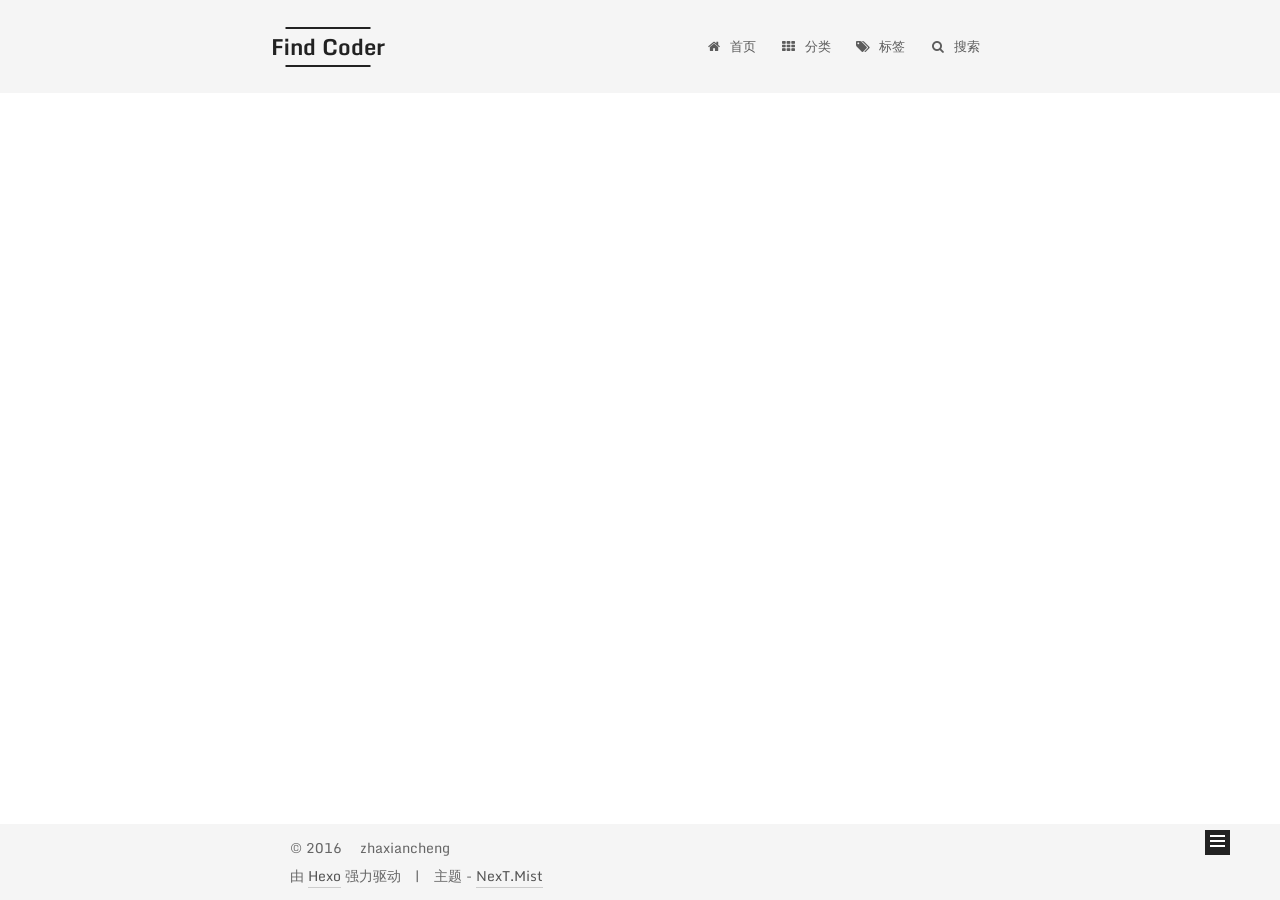
==== commit cd187889: "Site updated: 2016-12-17 00:06:34" ====
--- a/index.html
+++ b/index.html
@@ -79,6 +79,8 @@
 
 
 
+
+  <link rel="alternate" href="/atom.xml" title="Find Coder" type="application/atom+xml" />
 
 
 
@@ -615,6 +617,13 @@
 
         </nav>
 
+        
+          <div class="feed-link motion-element">
+            <a href="/atom.xml" rel="alternate">
+              <i class="fa fa-rss"></i>
+              RSS
+            </a>
+          </div>
         
 
         <div class="links-of-author motion-element">
--- a/css/main.css
+++ b/css/main.css
@@ -1680,7 +1680,7 @@
   width: 4px;
   height: 4px;
   border-radius: 50%;
-  background: #d2676f;
+  background: #a847e9;
 }
 .links-of-blogroll {
   font-size: 13px;
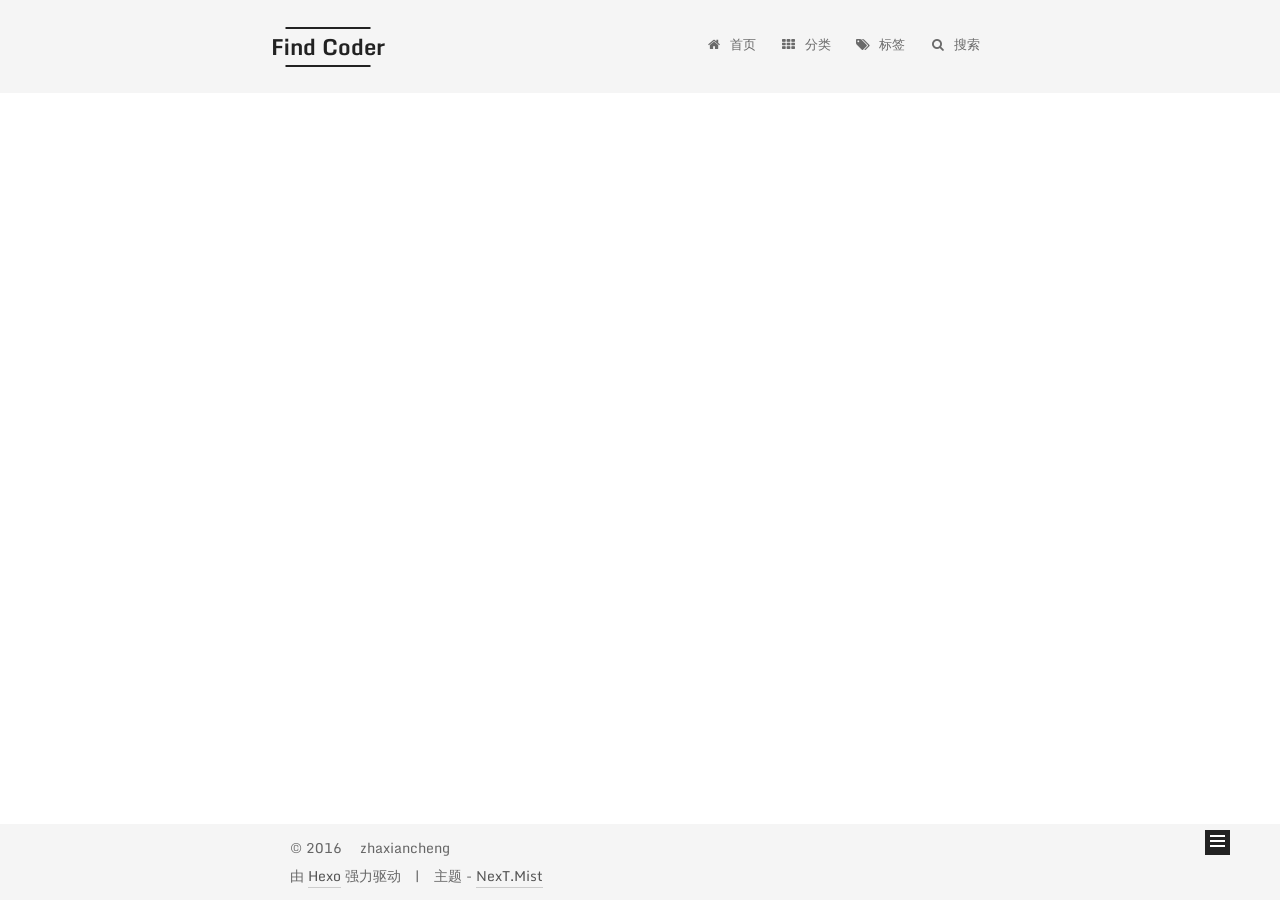
==== commit 823389b3: "Site updated: 2016-12-17 00:23:55" ====
--- a/index.html
+++ b/index.html
@@ -694,11 +694,23 @@
                 </li>
               
                 <li class="links-of-blogroll-item">
+                  <a href="http://jinnianshilongnian.iteye.com/" title="开涛的博客" target="_blank">开涛的博客</a>
+                </li>
+              
+                <li class="links-of-blogroll-item">
+                  <a href="http://shiyanjun.cn/" title="简单之美" target="_blank">简单之美</a>
+                </li>
+              
+                <li class="links-of-blogroll-item">
+                  <a href="https://timyang.net/" title="Tim杨" target="_blank">Tim杨</a>
+                </li>
+              
+                <li class="links-of-blogroll-item">
                   <a href="http://dubbo.io/User+Guide-zh.htm" title="dubbo中文手册" target="_blank">dubbo中文手册</a>
                 </li>
               
                 <li class="links-of-blogroll-item">
-                  <a href="http://jinnianshilongnian.iteye.com/" title="开涛的博客" target="_blank">开涛的博客</a>
+                  <a href="http://redisdoc.com/" title="redis命令手册" target="_blank">redis命令手册</a>
                 </li>
               
                 <li class="links-of-blogroll-item">
@@ -706,19 +718,23 @@
                 </li>
               
                 <li class="links-of-blogroll-item">
-                  <a href="https://timyang.net/" title="Tim杨" target="_blank">Tim杨</a>
-                </li>
-              
-                <li class="links-of-blogroll-item">
-                  <a href="http://shiyanjun.cn/" title="简单之美" target="_blank">简单之美</a>
-                </li>
-              
-                <li class="links-of-blogroll-item">
                   <a href="https://github.com/zhaxiancheng" title="我的GitHub" target="_blank">我的GitHub</a>
                 </li>
               
                 <li class="links-of-blogroll-item">
+                  <a href="http://www.360doc.com/myfollow.aspx" title="我的360doc个人图书馆" target="_blank">我的360doc个人图书馆</a>
+                </li>
+              
+                <li class="links-of-blogroll-item">
                   <a href="http://le.im/" title="边老司机" target="_blank">边老司机</a>
+                </li>
+              
+                <li class="links-of-blogroll-item">
+                  <a href="http://naotu.baidu.com/" title="百度脑图" target="_blank">百度脑图</a>
+                </li>
+              
+                <li class="links-of-blogroll-item">
+                  <a href="http://www.processon.com/u/zhaxiancheng" title="processon" target="_blank">processon</a>
                 </li>
               
             </ul>
--- a/css/main.css
+++ b/css/main.css
@@ -1680,7 +1680,7 @@
   width: 4px;
   height: 4px;
   border-radius: 50%;
-  background: #a847e9;
+  background: #ab75ff;
 }
 .links-of-blogroll {
   font-size: 13px;
